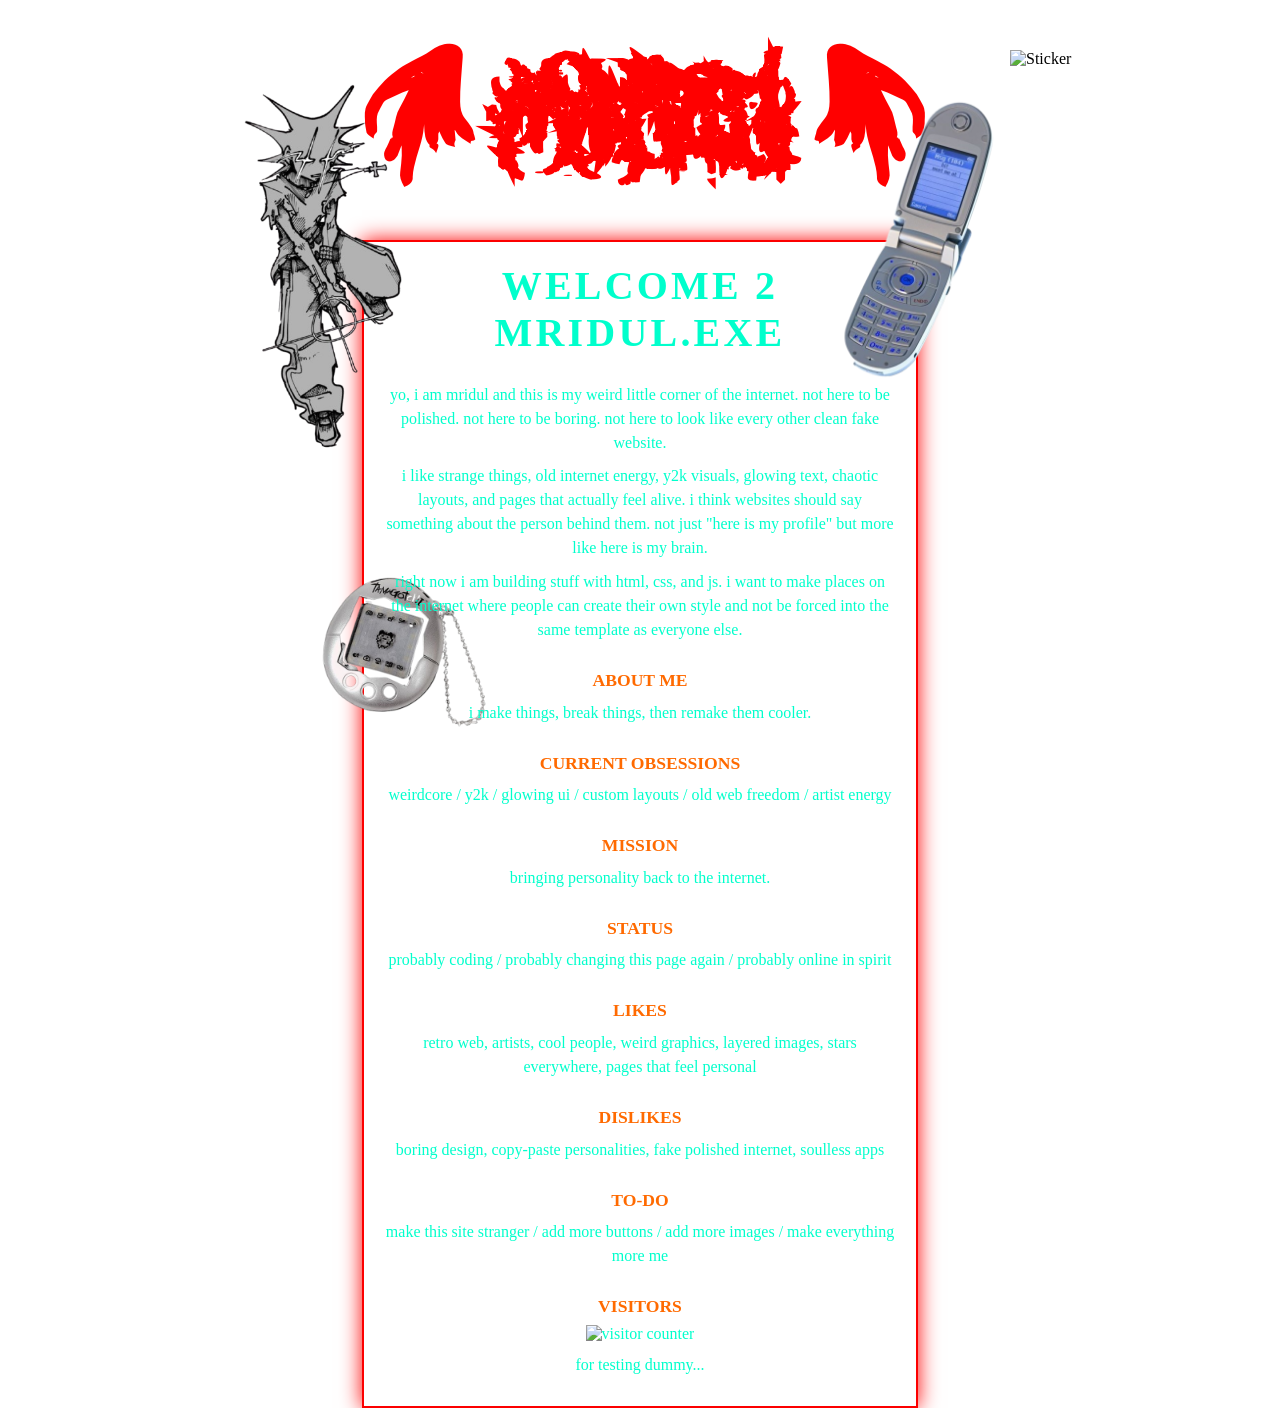
==== index.html @ 34059899 "init commit" ====
<!DOCTYPE html>
<html lang="en">


<head>
  <meta charset="UTF-8">
  <meta name="viewport" content="width=device-width, initial-scale=1.0">
  <title>Wyrdo</title>
  <link rel="stylesheet" href="assets/css/main.css">
</head>

<body style="background: url(https://rivendell.neocities.org/backgrounds/stars3.gif);">
  <div class="title">
    <h1 class="mridul">{ MRIDUL }</h1>
  </div>
  <img class="sticker-1" src="https://bettysgraphics.neocities.org/images/gadgets/computer%20242.gif" alt="Sticker">
  <div class="container">
    <div class="box" style="background: url(https://rivendell.neocities.org/backgrounds/stars4.gif);">
      <img class="box-sticker" src="assets/images/main.png" alt="Decorative sticker">
      <img class="sticker-2" src="assets/images/keypadphone.png">
      <h1>WELCOME 2 MRIDUL.EXE</h1>
      <p>
        yo, i am mridul and this is my weird little corner of the internet. not here to be polished.
        not here to be boring. not here to look like every other clean fake website.
      </p>
      <p>
        i like strange things, old internet energy, y2k visuals, glowing text, chaotic layouts, and
        pages that actually feel alive. i think websites should say something about the person behind
        them. not just "here is my profile" but more like here is my brain.
      </p>
      <p>
        right now i am building stuff with html, css, and js. i want to make places on the internet
        where people can create their own style and not be forced into the same template as everyone
        else.
      </p>
      <img class="sticker-3" src="assets/images/tomogachi.png">
      <h2>ABOUT ME</h2>
      <p>i make things, break things, then remake them cooler.</p>

      <h2>CURRENT OBSESSIONS</h2>
      <p>weirdcore / y2k / glowing ui / custom layouts / old web freedom / artist energy</p>

      <h2>MISSION</h2>
      <p>bringing personality back to the internet.</p>

      <h2>STATUS</h2>
      <p>probably coding / probably changing this page again / probably online in spirit</p>

      <h2>LIKES</h2>
      <p>retro web, artists, cool people, weird graphics, layered images, stars everywhere, pages that feel personal</p>

      <h2>DISLIKES</h2>
      <p>boring design, copy-paste personalities, fake polished internet, soulless apps</p>

      <h2>TO-DO</h2>
      <p>make this site stranger / add more buttons / add more images / make everything more me</p>

      <h2>VISITORS</h2>
      <div class="counter">
        <img
          src="https://hitwebcounter.com/counter/counter.php?page=12345678&style=0006&nbdigits=6&type=page&initCount=0"
          alt="visitor counter">
        <p class="counter-note">for testing dummy...</p>
      </div>
    </div>
  </div>
</body>

</html>
---- assets/css/main.css ----
@font-face {
  font-family: "MridulDisplay";
  src: url("../fonts/DeathMohawk_PERSONAL_USE_ONLY.otf") format("opentype");
}
@keyframes floaty {
  0% {
    transform: translate(0, 0);
  }
  50% {
    transform: translate(18px, -12px);
  }
  100% {
    transform: translate(0, 0);
  }
}

@keyframes floatSticker2 {
  0% {
    transform: translate(50%, -50%);
  }
  50% {
    transform: translate(50%, -58%);
  }
  100% {
    transform: translate(50%, -50%);
  }
}

body {
  margin: 0;
  height: 100vh;
}

.title {
  text-align: center;
}

.mridul {
  margin: 0;
  font-family: "MridulDisplay", sans-serif;
  font-size: 200px;
  color: #ff0000;
}

.container {
  display: flex;
  justify-content: center;
}
.box {
  position: relative;
  min-height: 700px;
  width: 40%;
  padding: 20px;
  background: black;
  color: #00ffcc;
  border: 2px solid #fc0000;
  text-align: center;
  box-shadow: 0 0 20px #fd0000;
}

.box h1,
.box h2,
.box p {
  position: relative;
  z-index: 1;
}

.box h1 {
  margin-top: 0;
  font-size: 2.5rem;
  letter-spacing: 0.08em;
}

.box h2 {
  margin-top: 1.75rem;
  margin-bottom: 0.5rem;
  color: #ff6a00;
  font-size: 1.1rem;
}

.box p {
  max-width: 42rem;
  margin: 0.6rem auto;
  line-height: 1.5;
}

.box-sticker {
  position: absolute;
  top: 0;
  left: 0;
  width: 250px;
  height: auto;
  transform: translate(-50%, -50%);
  pointer-events: none;
}
.sticker-1 {
  position: absolute;
  top: 50px;
  right: 50px;
  width: 220px;
  height: auto;
  z-index: 2;
  pointer-events: none;
}
.sticker-2 {
  animation: floatSticker2 5s ease-in-out infinite;
  position: absolute;
  top: 0;
  right: 0;
  width: 200px;
  height: auto;
  transform: translate(50%, -50%);
  pointer-events: none;
}
.sticker-3 {
  position: absolute;
  top: 100;
  left: 0;
  width: 200px;
  height: auto;
  transform: translate(-30%, -50%);
  pointer-events: none;
}
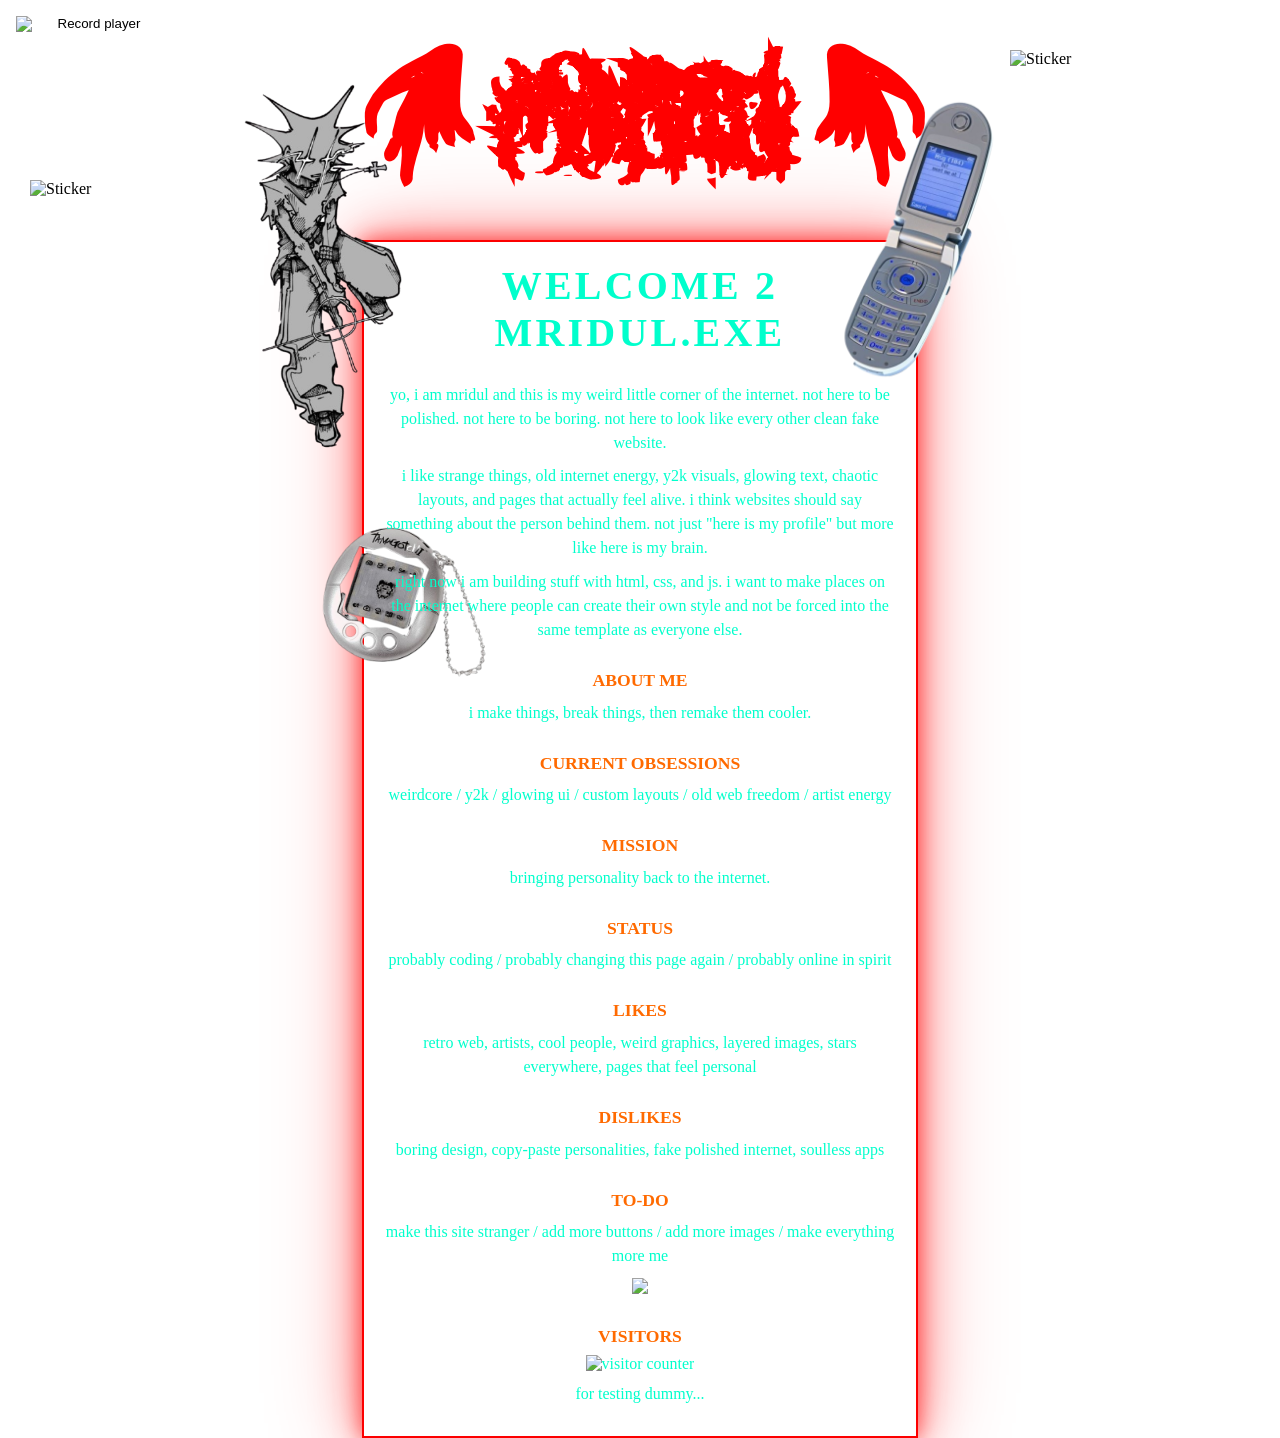
==== commit 03ccc5e0: "added music" ====
--- a/index.html
+++ b/index.html
@@ -10,10 +10,20 @@
 </head>
 
 <body style="background: url(https://rivendell.neocities.org/backgrounds/stars3.gif);">
+  <audio id="bg-music" loop>
+    <source src="assets/audio/linkin-park_in-the-end.mp3" type="audio/mpeg">
+  </audio>
+  <button id="music-toggle" class="music-toggle" type="button" aria-label="Play or pause music">
+    <img
+      class="music-toggle__player"
+      src="https://bettysgraphics.neocities.org/images/gadgets/record%20player%2031.gif"
+      alt="Record player">
+  </button>
   <div class="title">
     <h1 class="mridul">{ MRIDUL }</h1>
   </div>
   <img class="sticker-1" src="https://bettysgraphics.neocities.org/images/gadgets/computer%20242.gif" alt="Sticker">
+  <img class="sticker-damn" src="https://bettysgraphics.neocities.org/images/gadgets/damn.gif" alt="Sticker">
   <div class="container">
     <div class="box" style="background: url(https://rivendell.neocities.org/backgrounds/stars4.gif);">
       <img class="box-sticker" src="assets/images/main.png" alt="Decorative sticker">
@@ -54,7 +64,7 @@
 
       <h2>TO-DO</h2>
       <p>make this site stranger / add more buttons / add more images / make everything more me</p>
-
+      <img class="sticker-4" src="https://bettysgraphics.neocities.org/images/gadgets/windows%2015.gif">
       <h2>VISITORS</h2>
       <div class="counter">
         <img
@@ -64,6 +74,7 @@
       </div>
     </div>
   </div>
+  <script src="assets/js/main.js"></script>
 </body>
 
-</html>+</html>
--- a/assets/css/main.css
+++ b/assets/css/main.css
@@ -31,6 +31,23 @@
   height: 100vh;
 }
 
+.music-toggle {
+  position: fixed;
+  top: 16px;
+  left: 16px;
+  z-index: 20;
+  padding: 0;
+  border: 0;
+  background: transparent;
+  cursor: pointer;
+}
+
+.music-toggle__player {
+  display: block;
+  width: 150px;
+  height: auto;
+}
+
 .title {
   text-align: center;
 }
@@ -55,7 +72,10 @@
   color: #00ffcc;
   border: 2px solid #fc0000;
   text-align: center;
-  box-shadow: 0 0 20px #fd0000;
+  box-shadow:
+    0 0 20px rgba(255, 0, 0, 0.6),
+    0 0 45px rgba(255, 0, 0, 0.45),
+    0 0 90px rgba(255, 0, 0, 0.3);
 }
 
 .box h1,
@@ -112,9 +132,20 @@
   transform: translate(50%, -50%);
   pointer-events: none;
 }
+
+.sticker-damn {
+  position: absolute;
+  top: 180px;
+  left: 30px;
+  width: 120px;
+  height: auto;
+  z-index: 2;
+  pointer-events: none;
+}
+
 .sticker-3 {
   position: absolute;
-  top: 100;
+  top: 360px;
   left: 0;
   width: 200px;
   height: auto;
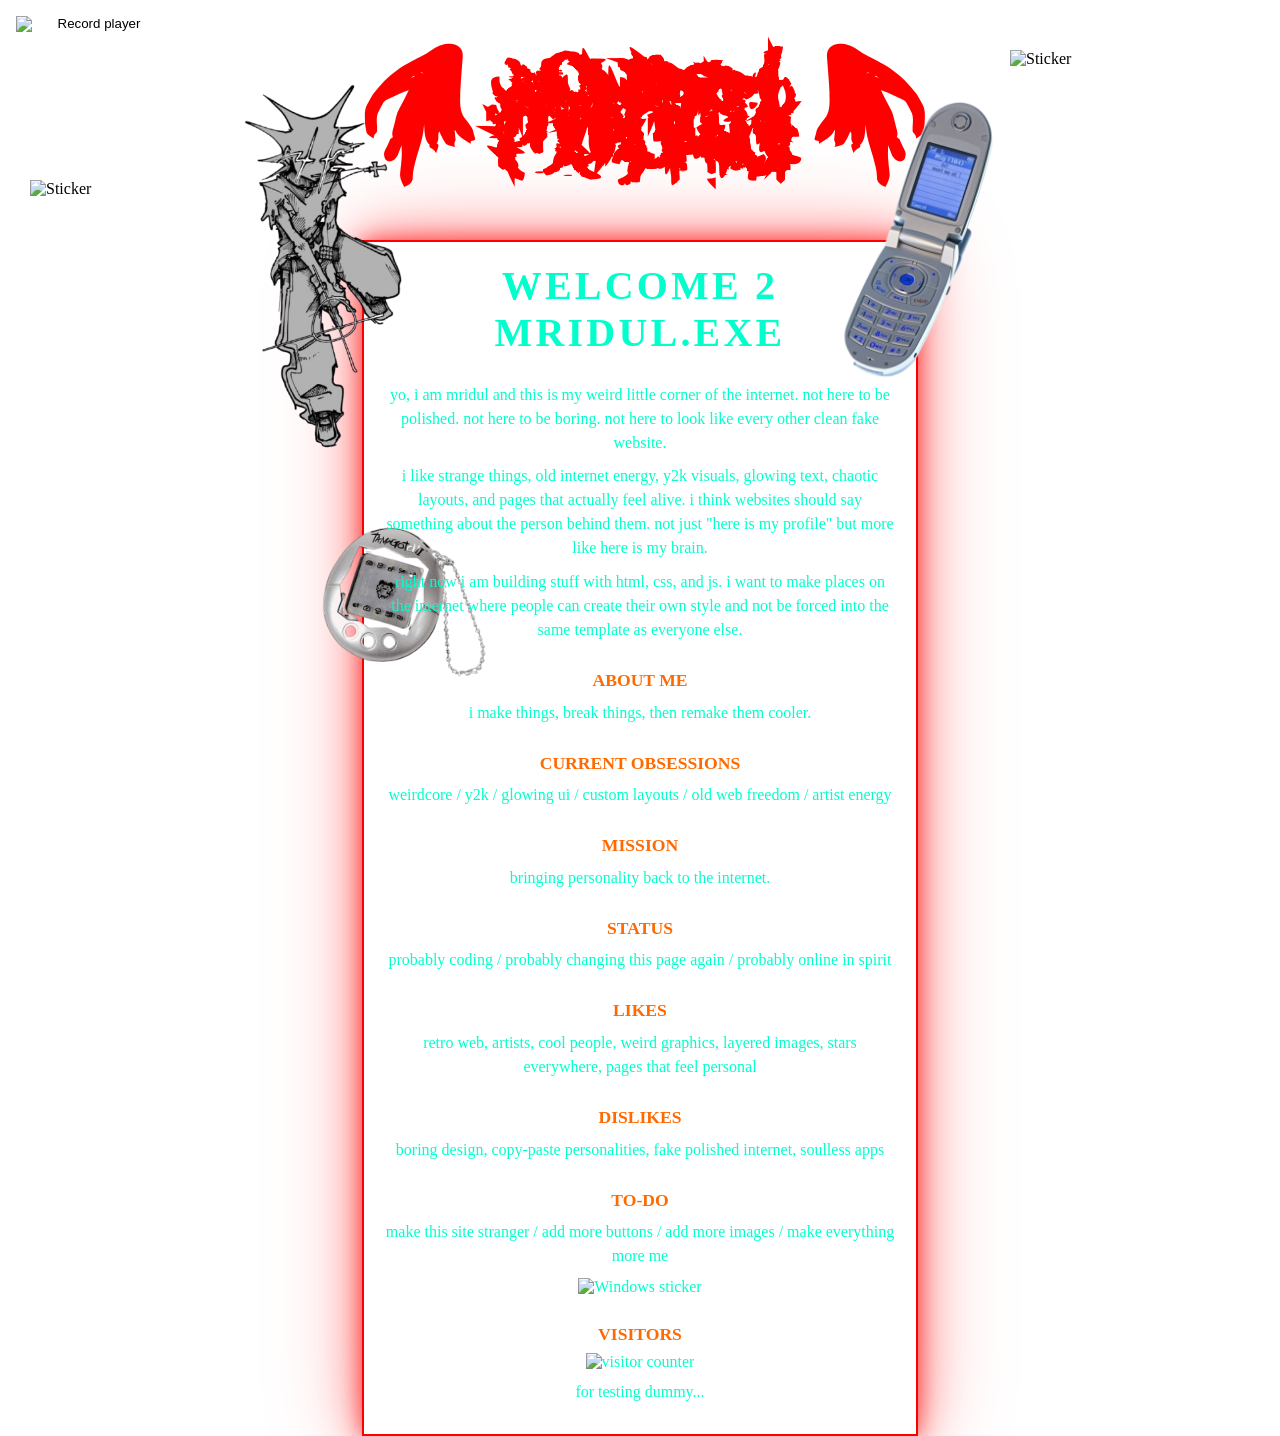
==== commit 76dc9174: "fixed code" ====
--- a/index.html
+++ b/index.html
@@ -9,14 +9,12 @@
   <link rel="stylesheet" href="assets/css/main.css">
 </head>
 
-<body style="background: url(https://rivendell.neocities.org/backgrounds/stars3.gif);">
+<body style="background: url('https://rivendell.neocities.org/backgrounds/stars3.gif');">
   <audio id="bg-music" loop>
     <source src="assets/audio/linkin-park_in-the-end.mp3" type="audio/mpeg">
   </audio>
   <button id="music-toggle" class="music-toggle" type="button" aria-label="Play or pause music">
-    <img
-      class="music-toggle__player"
-      src="https://bettysgraphics.neocities.org/images/gadgets/record%20player%2031.gif"
+    <img class="music-toggle__player" src="https://bettysgraphics.neocities.org/images/gadgets/record%20player%2031.gif"
       alt="Record player">
   </button>
   <div class="title">
@@ -25,9 +23,9 @@
   <img class="sticker-1" src="https://bettysgraphics.neocities.org/images/gadgets/computer%20242.gif" alt="Sticker">
   <img class="sticker-damn" src="https://bettysgraphics.neocities.org/images/gadgets/damn.gif" alt="Sticker">
   <div class="container">
-    <div class="box" style="background: url(https://rivendell.neocities.org/backgrounds/stars4.gif);">
+    <div class="box" style="background: url('https://rivendell.neocities.org/backgrounds/stars4.gif');">
       <img class="box-sticker" src="assets/images/main.png" alt="Decorative sticker">
-      <img class="sticker-2" src="assets/images/keypadphone.png">
+      <img class="sticker-2" src="assets/images/keypadphone.png" alt="Keypad phone sticker">
       <h1>WELCOME 2 MRIDUL.EXE</h1>
       <p>
         yo, i am mridul and this is my weird little corner of the internet. not here to be polished.
@@ -43,7 +41,7 @@
         where people can create their own style and not be forced into the same template as everyone
         else.
       </p>
-      <img class="sticker-3" src="assets/images/tomogachi.png">
+      <img class="sticker-3" src="assets/images/tomogachi.png" alt="Tamagotchi sticker">
       <h2>ABOUT ME</h2>
       <p>i make things, break things, then remake them cooler.</p>
 
@@ -64,7 +62,7 @@
 
       <h2>TO-DO</h2>
       <p>make this site stranger / add more buttons / add more images / make everything more me</p>
-      <img class="sticker-4" src="https://bettysgraphics.neocities.org/images/gadgets/windows%2015.gif">
+      <img class="sticker-4" src="https://bettysgraphics.neocities.org/images/gadgets/windows%2015.gif" alt="Windows sticker">
       <h2>VISITORS</h2>
       <div class="counter">
         <img
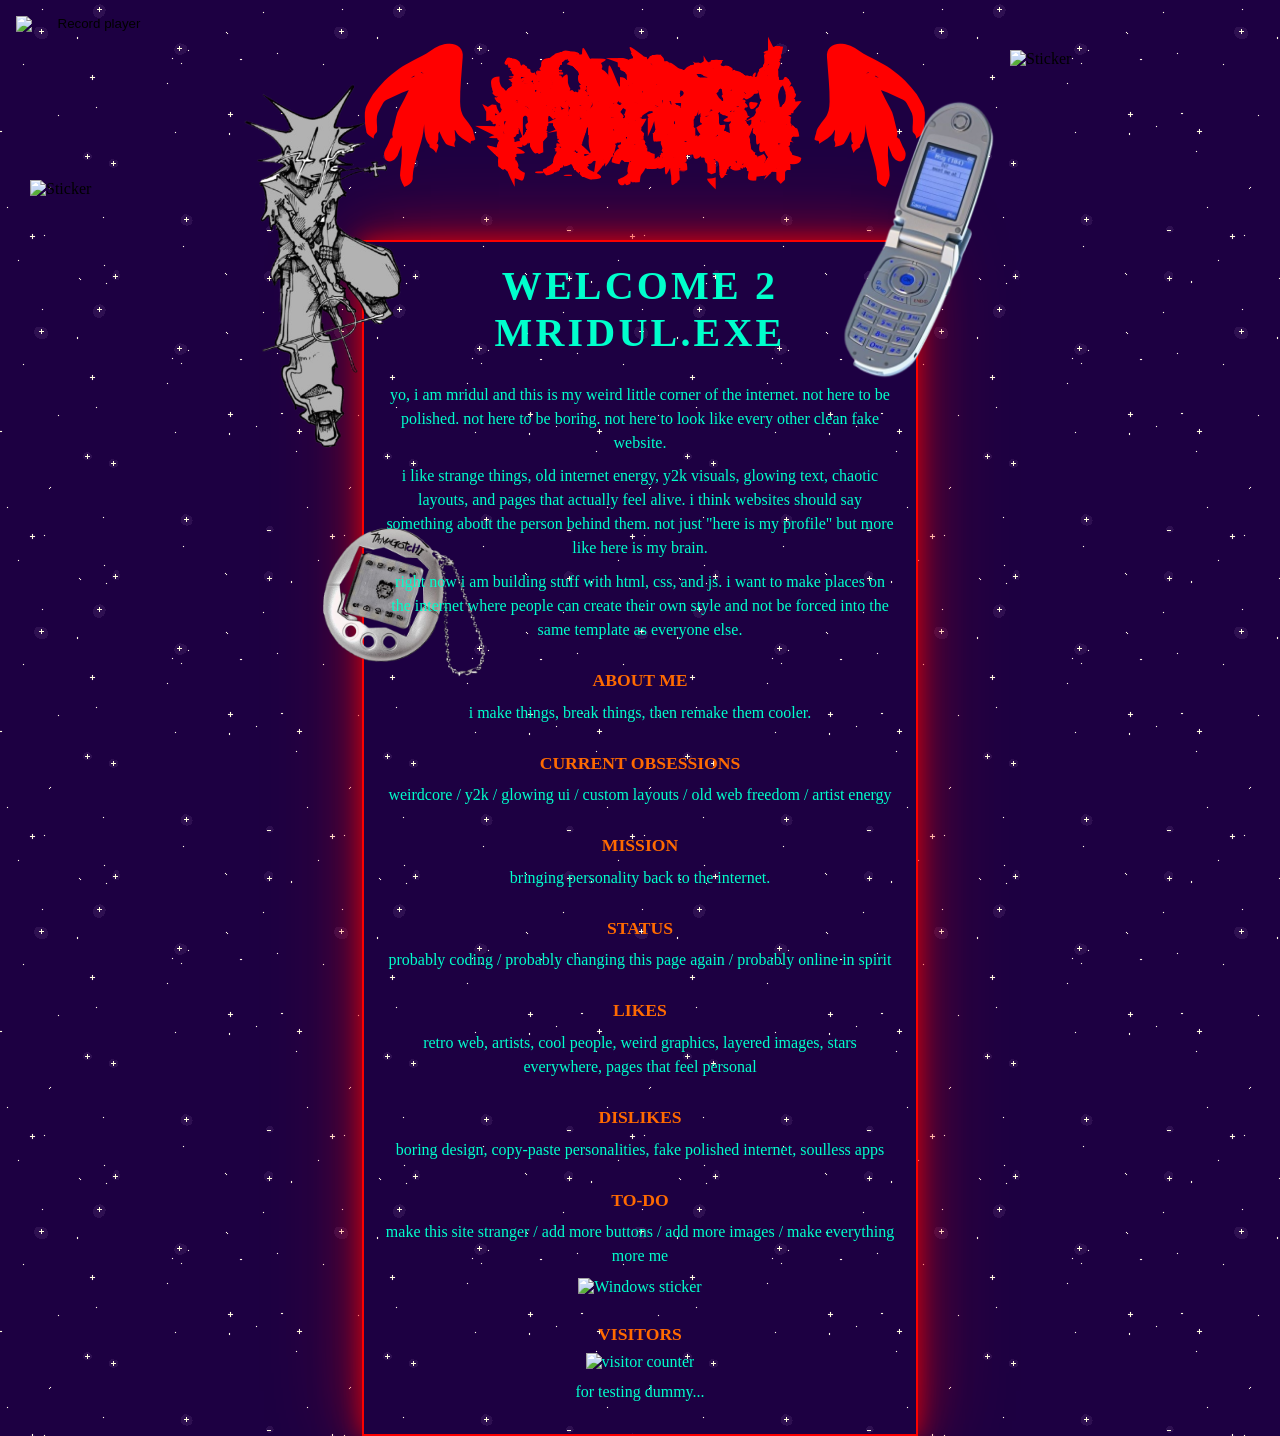
==== commit 05813352: "addedbg gif" ====
--- a/index.html
+++ b/index.html
@@ -9,7 +9,7 @@
   <link rel="stylesheet" href="assets/css/main.css">
 </head>
 
-<body style="background: url('https://rivendell.neocities.org/backgrounds/stars3.gif');">
+<body style="background: url('assets/images/stars3.gif');">
   <audio id="bg-music" loop>
     <source src="assets/audio/linkin-park_in-the-end.mp3" type="audio/mpeg">
   </audio>
@@ -62,7 +62,8 @@
 
       <h2>TO-DO</h2>
       <p>make this site stranger / add more buttons / add more images / make everything more me</p>
-      <img class="sticker-4" src="https://bettysgraphics.neocities.org/images/gadgets/windows%2015.gif" alt="Windows sticker">
+      <img class="sticker-4" src="https://bettysgraphics.neocities.org/images/gadgets/windows%2015.gif"
+        alt="Windows sticker">
       <h2>VISITORS</h2>
       <div class="counter">
         <img
@@ -75,4 +76,4 @@
   <script src="assets/js/main.js"></script>
 </body>
 
-</html>
+</html>
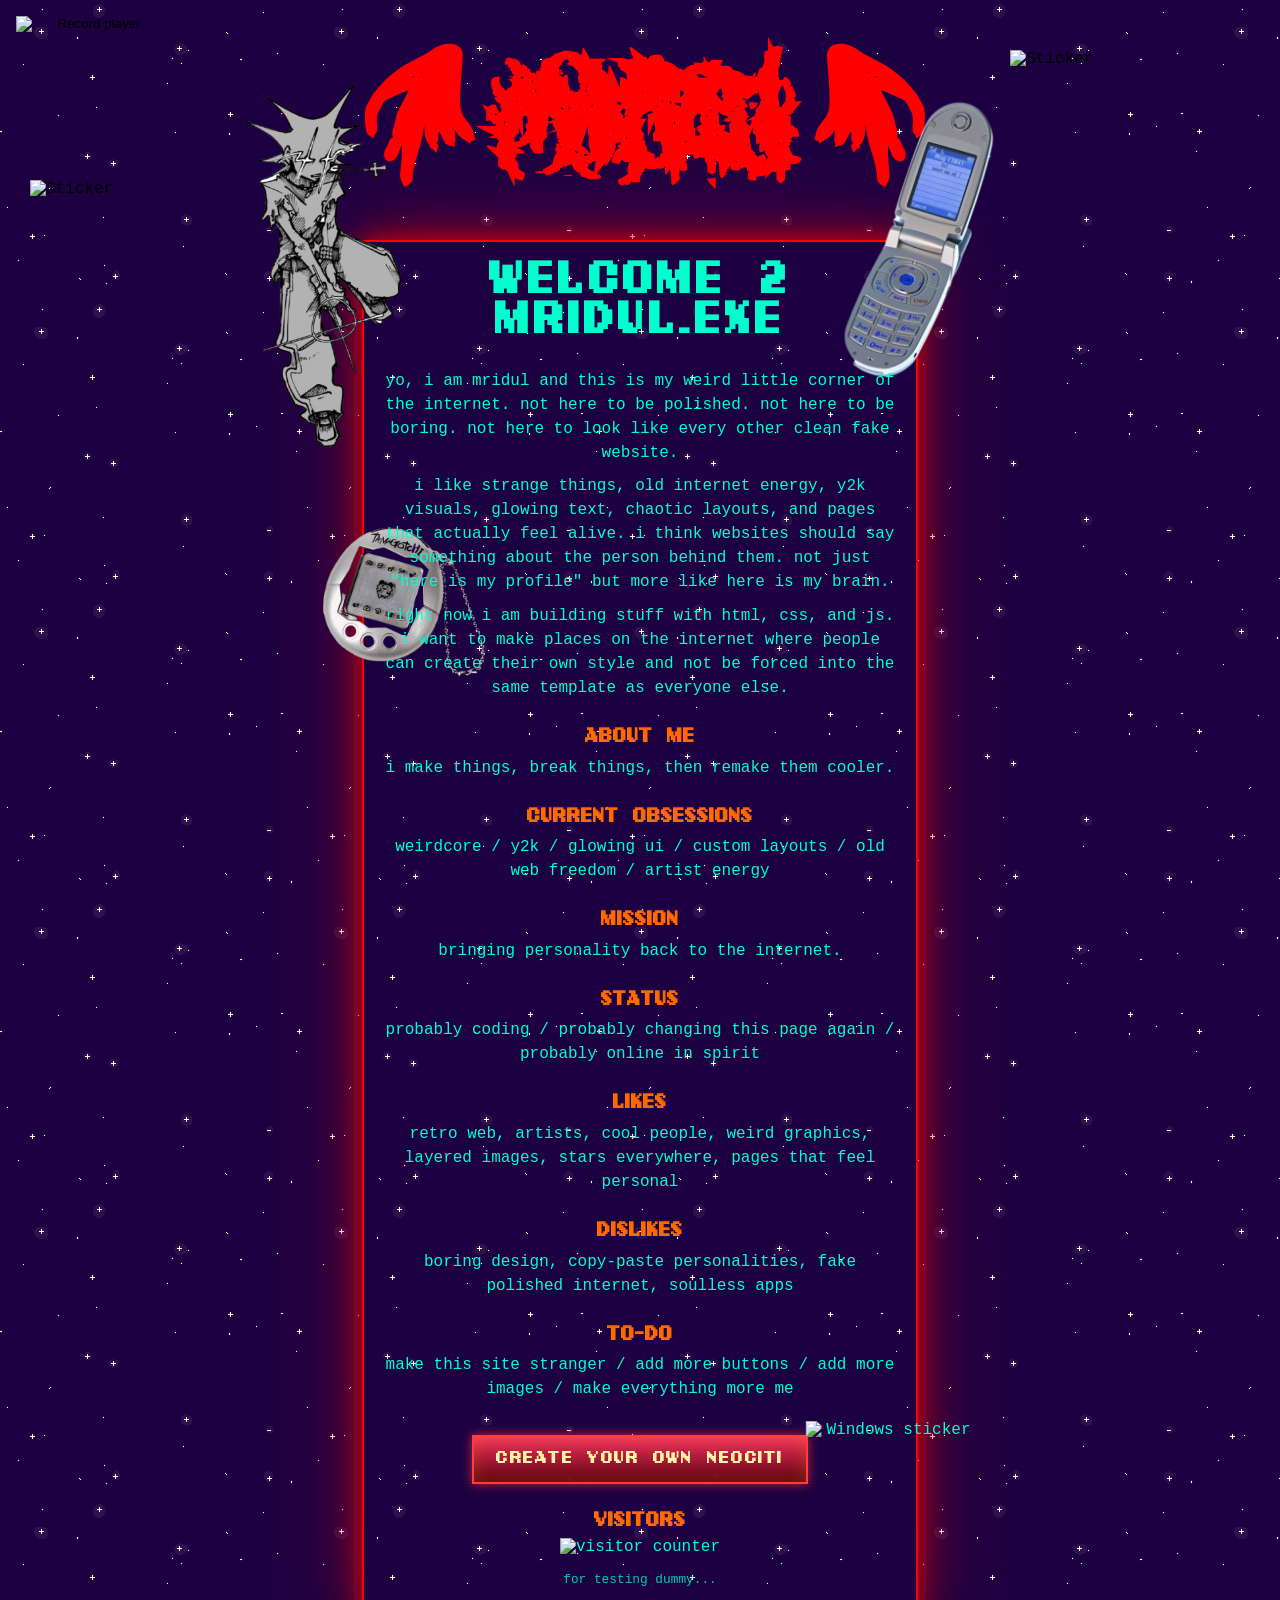
==== commit 8e9e80a9: "added canvas" ====
--- a/index.html
+++ b/index.html
@@ -62,6 +62,22 @@
 
       <h2>TO-DO</h2>
       <p>make this site stranger / add more buttons / add more images / make everything more me</p>
+      <button id="neociti-trigger" class="neociti-trigger" type="button">CREATE YOUR OWN NEOCITI</button>
+      <section id="neociti-builder" class="neociti-builder" aria-hidden="true">
+        <div class="neociti-builder__header">
+          <div>
+            <h2>NEOCITI MAKER</h2>
+            <p>click or drag across the dotted grid to sketch your own strange little city.</p>
+          </div>
+          <div class="neociti-builder__actions">
+            <button id="clear-canvas" class="builder-btn" type="button">clear</button>
+            <button id="close-builder" class="builder-btn builder-btn--ghost" type="button">close</button>
+          </div>
+        </div>
+        <div class="neociti-canvas-wrap">
+          <canvas id="neociti-canvas" class="neociti-canvas" width="820" height="500"></canvas>
+        </div>
+      </section>
       <img class="sticker-4" src="https://bettysgraphics.neocities.org/images/gadgets/windows%2015.gif"
         alt="Windows sticker">
       <h2>VISITORS</h2>
--- a/assets/css/main.css
+++ b/assets/css/main.css
@@ -2,6 +2,11 @@
   font-family: "MridulDisplay";
   src: url("../fonts/DeathMohawk_PERSONAL_USE_ONLY.otf") format("opentype");
 }
+
+@font-face {
+  font-family: "ADDSBP";
+  src: url("../fonts/ADDSBP__.TTF") format("truetype");
+}
 @keyframes floaty {
   0% {
     transform: translate(0, 0);
@@ -29,6 +34,7 @@
 body {
   margin: 0;
   height: 100vh;
+  font-family: "Courier New", monospace;
 }
 
 .music-toggle {
@@ -87,6 +93,7 @@
 
 .box h1 {
   margin-top: 0;
+  font-family: "ADDSBP", sans-serif;
   font-size: 2.5rem;
   letter-spacing: 0.08em;
 }
@@ -95,6 +102,7 @@
   margin-top: 1.75rem;
   margin-bottom: 0.5rem;
   color: #ff6a00;
+  font-family: "ADDSBP", sans-serif;
   font-size: 1.1rem;
 }
 
@@ -104,6 +112,94 @@
   line-height: 1.5;
 }
 
+.neociti-trigger,
+.builder-btn {
+  border: 2px solid #ff3b3b;
+  background:
+    linear-gradient(180deg, rgba(255, 53, 94, 0.95), rgba(91, 0, 13, 0.96));
+  color: #fff3a8;
+  font-family: "ADDSBP", sans-serif;
+  letter-spacing: 0.08em;
+  cursor: pointer;
+  text-transform: uppercase;
+  box-shadow:
+    0 0 10px rgba(255, 55, 55, 0.7),
+    inset 0 0 16px rgba(255, 145, 0, 0.24);
+}
+
+.neociti-trigger {
+  margin-top: 1.5rem;
+  padding: 0.9rem 1.4rem;
+  font-size: 1rem;
+}
+
+.neociti-builder {
+  display: none;
+  margin-top: 1.5rem;
+  padding: 1rem;
+  border: 2px solid #00ffd0;
+  background:
+    radial-gradient(circle at top, rgba(0, 255, 204, 0.12), transparent 35%),
+    linear-gradient(180deg, rgba(12, 8, 26, 0.95), rgba(0, 0, 0, 0.96));
+  box-shadow:
+    0 0 24px rgba(0, 255, 204, 0.2),
+    inset 0 0 35px rgba(0, 255, 204, 0.08);
+}
+
+.neociti-builder.is-open {
+  display: block;
+}
+
+.neociti-builder__header {
+  display: flex;
+  justify-content: space-between;
+  gap: 1rem;
+  align-items: flex-start;
+  margin-bottom: 1rem;
+  text-align: left;
+}
+
+.neociti-builder__header p {
+  margin: 0.35rem 0 0;
+}
+
+.neociti-builder__actions {
+  display: flex;
+  gap: 0.75rem;
+  flex-wrap: wrap;
+}
+
+.builder-btn {
+  padding: 0.7rem 1rem;
+  font-size: 0.85rem;
+}
+
+.builder-btn--ghost {
+  background:
+    linear-gradient(180deg, rgba(0, 255, 204, 0.28), rgba(0, 67, 62, 0.95));
+  border-color: #00ffd0;
+  color: #dffff6;
+  box-shadow:
+    0 0 10px rgba(0, 255, 204, 0.4),
+    inset 0 0 14px rgba(255, 255, 255, 0.08);
+}
+
+.neociti-canvas-wrap {
+  border: 1px solid rgba(255, 255, 255, 0.18);
+  background:
+    linear-gradient(180deg, rgba(255, 255, 255, 0.03), rgba(0, 0, 0, 0.4)),
+    #050510;
+  overflow: hidden;
+}
+
+.neociti-canvas {
+  display: block;
+  width: 100%;
+  height: auto;
+  cursor: crosshair;
+  touch-action: none;
+}
+
 .box-sticker {
   position: absolute;
   top: 0;
@@ -152,3 +248,67 @@
   transform: translate(-30%, -50%);
   pointer-events: none;
 }
+
+.sticker-4 {
+  position: absolute;
+  right: 0;
+  bottom: 180px;
+  width: 170px;
+  transform: translate(35%, 0);
+  pointer-events: none;
+}
+
+.counter {
+  display: flex;
+  flex-direction: column;
+  align-items: center;
+  gap: 0.3rem;
+}
+
+.counter-note {
+  font-size: 0.8rem;
+  opacity: 0.8;
+}
+
+@media (max-width: 1100px) {
+  .mridul {
+    font-size: 120px;
+  }
+
+  .box {
+    width: min(88%, 780px);
+  }
+}
+
+@media (max-width: 700px) {
+  body {
+    height: auto;
+    min-height: 100vh;
+  }
+
+  .mridul {
+    font-size: 72px;
+  }
+
+  .box {
+    width: calc(100% - 2rem);
+    padding: 1rem;
+  }
+
+  .neociti-builder__header {
+    flex-direction: column;
+  }
+
+  .music-toggle__player {
+    width: 110px;
+  }
+
+  .sticker-1,
+  .sticker-2,
+  .sticker-3,
+  .sticker-4,
+  .sticker-damn,
+  .box-sticker {
+    opacity: 0.7;
+  }
+}
